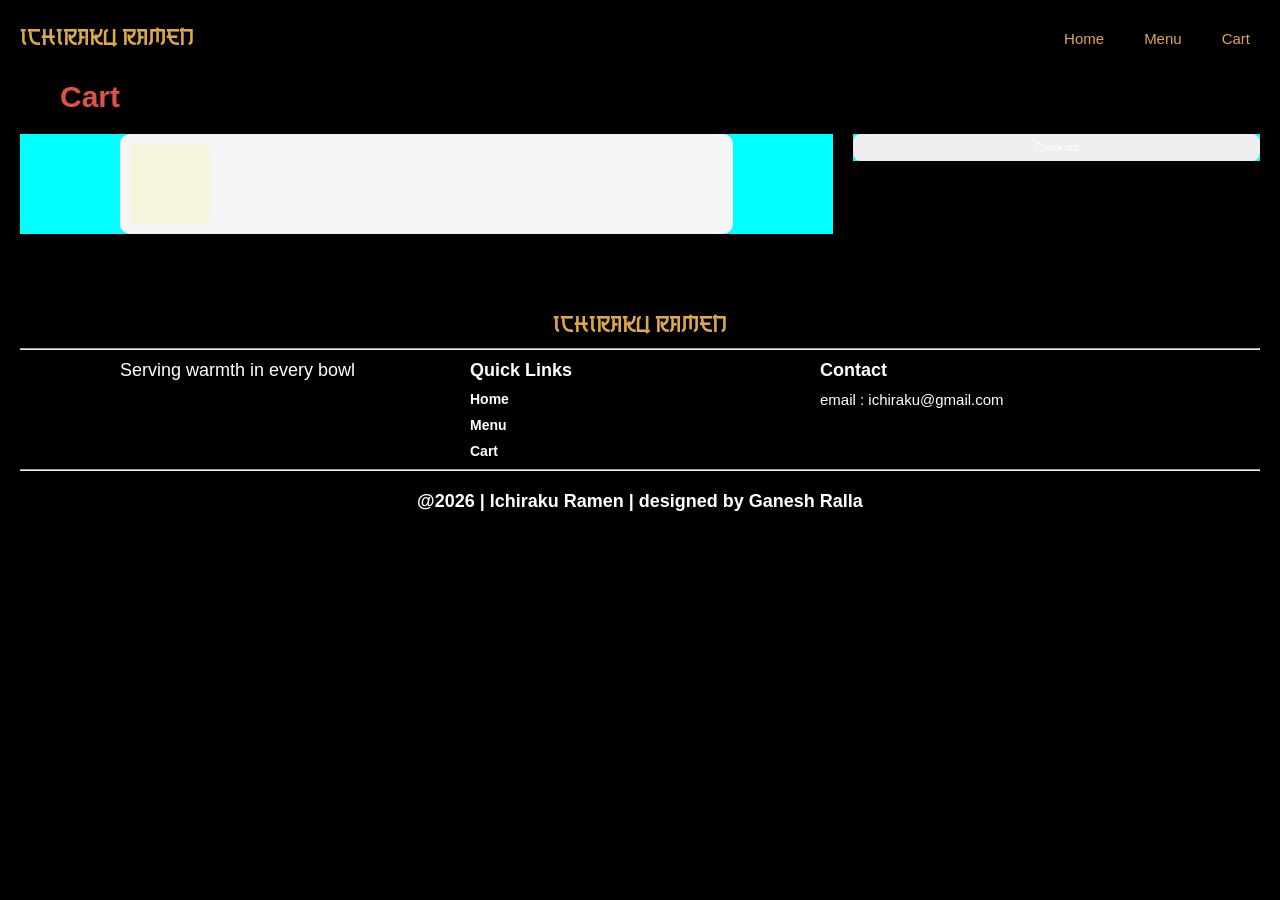
==== cart.html @ 3a576d8a "first commit" ====
<!DOCTYPE html>
<html lang="en">

<head>
    <meta charset="UTF-8">
    <meta name="viewport" content="width=device-width, initial-scale=1.0">
    <title>Ichiraku Ramen</title>
    <link rel="stylesheet" href="style.css">
    <script src="script.js" defer></script>
</head>

<body>
    <header class="navbar">
        <div class="nav-home">
            <a href="#" class="japanfont">Ichiraku Ramen</a>
        </div>
        <div class="hamburger">
            ☰
        </div>
        <nav class="nav-items">
            <a href="index.html">Home</a>
            <a href="menu.html">Menu</a>
            <a href="cart.html">Cart</a>
        </nav>
    </header>
    <main>
        <section class="cart">
            <p class="section-header">Cart</p>
            <div class="cart-summery">
                <div class="cart-container">
                    <div class="cart-card">
                        <div class="cart-img"></div>
                        <div class="cart-desc"></div>
                    </div>
                </div>
                <div class="cart-buy">
                    <button>Check out</button>
                </div>
            </div>
        </section>


    </main>

    <footer>
        <div class="footer">
            <p class="footer-ramen">Ichiraku Ramen</p>
            <hr>
            <div class="footer-container">
                <div class="footer-card">

                    <p class="footer-quote">Serving warmth in every bowl</p>
                </div>

                <div class="footer-card">
                    <p id="quick-links">Quick Links</p>
                    <!-- <hr> -->
                    <div class="links">
                        <a href="index.html">Home</a>
                        <a href="menu.html">Menu</a>
                        <a href="cart.html">Cart</a>
                    </div>
                </div>

                <div class="footer-card">
                    <p id="contact">Contact</p>
                    <p id="email">email : ichiraku@gmail.com</p>
                </div>
            </div>
            <hr>
            <p id="creator">@2026 | Ichiraku Ramen | designed by Ganesh Ralla</p>
        </div>
    </footer>

</body>

</html>
---- style.css ----
* {
    margin: 0;
    padding: 0;
    box-sizing: border-box;
    scroll-behavior: smooth;
}

html {
    font-size: 62.5%;
}

body {
    background-color: black;
    overflow-x: hidden;
    width: 100%;
    color: white;
    font-family: sans-serif;
}

@font-face {
    font-family: "japanfont";
    src: url(fonts/JapanRich-Regular.woff), url(fonts/JapanRich-Regular.woff2);
    font-weight: normal;
}

@font-face {
    font-family: "khiaraScript";
    src: url(fonts/KhiaraScript.otf), url(fonts/KhiaraScript1.ttf);
    font-weight: normal;
}

.text-center {
    text-align: center;
}

.text-bold {
    font-weight: 800;
}

.navbar {
    display: flex;
    justify-content: space-between;
    align-items: center;
    padding: 2rem;

    position: fixed;
    top: 0;
    width: 100%;
    z-index: 1000;
}

.navbar.scrolled {
    background: rgb(239, 116, 34);
}

.navbar.scrolled>.nav-home>a {
    color: white;
}

.navbar.scrolled>.hamburger {
    color: white;
}

.nav-home>a {
    text-decoration: none;
    color: white;
    font-family: "japanfont";
    font-size: 2rem;
    color: rgb(222, 169, 72);
}

.hamburger {
    font-size: 2.4rem;
    color: rgb(222, 169, 72);
}

.nav-items {
    position: absolute;
    top: 100%;

    background-color: white;
    left: 0;
    right: 0;


    opacity: 0;
    transform: translateY(-15px);
    pointer-events: none;
    transition: all 0.3s ease;


    display: flex;
    flex-direction: column;
    align-items: center;
    gap: 2rem;
}

.nav-items.active {
    opacity: 1;
    transform: translateY(0);
    pointer-events: auto;
}

.nav-items>a {
    text-decoration: none;
    color: rgb(222, 169, 72);
    font-size: 1.5rem;
    padding: 1rem;
}


.main-bg {
    min-height: 100vh;
    width: 100%;

    background: linear-gradient(to top, rgba(0, 0, 0, 0.6), transparent), linear-gradient(rgba(0, 0, 0, 0.8), rgba(0, 0, 0, 0.8)), url(assets/raman-background-main.jpeg);
    background-size: cover;
    background-repeat: no-repeat;
    background-position: center;

    padding: 2rem;

    display: flex;
    flex-direction: column;
    align-items: center;
    justify-content: center;
}

.ramen-img {
    width: 100%;
}

.ramen-img>img {
    width: 100%;
    min-width: 32rem;
    height: auto;
    object-fit: cover;
}

.ramen-img>img {
    animation: rotate;
    animation-timing-function: linear;
    animation-direction: normal;
    animation-duration: 14s;
    animation-iteration-count: infinite;
}

.ramen-img>img:hover {
    animation-play-state: paused;
    cursor: pointer;
}

@keyframes rotate {
    from {
        transform: rotate(0deg);
    }

    to {
        transform: rotate(360deg);
    }
}

.special {
    font-family: "khiaraScript";
    font-size: 6rem;
    color: rgb(222, 82, 72);
}

.naruto-ramen {
    font-family: "japanfont";
    font-size: 4rem;
    color: rgb(222, 169, 72);
}

.quick-picks {
    padding: 6rem 2rem;
}

.section-header {
    font-size: 2rem;
    font-weight: 800;
    padding: 2rem 0;
    color: rgb(222, 82, 72);
}

.quick-container {
    display: grid;
    grid-template-columns: repeat(2, 1fr);
    gap: 2rem;
}

.quick-card {
    width: 100%;
    min-width: 5rem;
    aspect-ratio: 1/1;
    background-color: aquamarine;
    border-radius: 12%;

    display: flex;
    align-items: flex-end;
    justify-content: center;
    padding: 0 0 1rem 0;

    background-size: cover;
}

.quick-card>button {
    padding: 1rem 4rem;
    font-weight: 800;
    border-radius: 2rem;
    border: none;
    background-color: rgb(236, 88, 77);
    color: white;
}



.master-chef {
    min-height: 100vh;
    width: 100%;

    padding: 2rem;
    background: linear-gradient(to top, rgba(0,0,0), transparent),
                url(assets/Teuchi.png);
    background-position: center top;
    background-size: cover;
    background-repeat: no-repeat;

    display: flex;
    align-items: flex-end;
    justify-content: center;
    padding-bottom: 4rem;
}

.master-text {
    display: flex;
    flex-direction: column;
}

.master {
    font-family: "khiaraScript";
    font-size: 6rem;
    text-align: center;
    color: rgb(222, 82, 72);
}

.teuchi {
    font-family: "japanfont";
    font-size: 3rem;
    color: rgb(222, 169, 72);
}

.menu-picks {
    padding: 6rem 2rem;
}



.menu-container {
    display: grid;
    grid-template-columns: repeat(2, 1fr);
    gap: 2rem;
}

.menu-card {
    width: 100%;
    min-width: 5rem;
    aspect-ratio: 1/1;
    background-color: aquamarine;
    border-radius: 12%;

    display: flex;
    align-items: flex-end;
    justify-content: center;
    padding: 0 0 1rem 0;

    background-size: cover;
}

.menu-card>button {
    padding: 1rem 4rem;
    font-weight: 800;
    border-radius: 2rem;
    border: none;
    background-color: rgb(236, 88, 77);
    color: white;
}


.reviews {
    padding: 2rem;
}

.review-container {
    display: grid;
    grid-template-columns: repeat(1, 1fr);
    gap: 2rem;
}

.review-card {
    width: 100%;
    min-width: 5rem;
    aspect-ratio: 4/5;
    background-color: aquamarine;
}

.gallery {
    padding: 2rem;
}

.gallery-container {
    display: grid;
    grid-template-columns: repeat(1, 1fr);
    gap: 2rem;
}

.gallery-card {
    width: 100%;
    min-width: 5rem;
    aspect-ratio: 16/9;
    background-color: aquamarine;
}

.footer {
    padding: 2rem;
}

.footer-container {
    display: grid;
    grid-template-columns: repeat(1, 1fr);
    gap: 1rem;
    padding: 1rem 0;
}

.footer-card {
    width: 100%;
    min-width: 5rem;
    /* text-align: center; */
    /* aspect-ratio: 16/9; */
    /* background-color: aqua; */
}

.footer-ramen{
    font-family: "japanfont";
    text-align: center;
    font-size: 2rem;
    color: rgb(222, 169, 72);
    padding-bottom: 1rem;
}
.footer-quote{
    text-align: left;
    font-size: 1.8rem;
    letter-spacing: 1.6;
}
#quick-links{
    font-weight: 800;
    font-size: 1.8rem;
    text-align: left;    
}

.links{
    padding: 1rem 0;
    display: flex;
    flex-direction: column;
    justify-content: flex-start;
    align-items: flex-start;
    gap: 1rem 4rem ;
}
.links>a{
    text-decoration: none;
    color: white;
    font-weight: 600;
    font-size: 1.4rem;
}
#contact{
    font-weight: 800;
    font-size: 1.8rem;
    padding: 1rem 0;
}
#email{
    font-size: 1.5rem;
    font-weight: 400;
}

#creator{
    text-align: center;
    font-weight: 600;
    font-size: 1.8rem;
    padding: 2rem 0;
}
.cart {
    padding: 6rem 2rem;
}

.cart-summery {
    display: grid;
    grid-template-columns: repeat(1, 1fr);
    gap: 2rem;
}

.cart-container {
    background-color: aqua;
    display: flex;
    flex-direction: column;
    gap: 1.5rem;
}

.cart-card {
    display: flex;
    gap: 1rem;
    align-items: center;
    padding: 1rem;
    border-radius: 1rem;
    background: #f5f5f5;
}

.cart-img {
    height: 8rem;
    width: 8rem;
    border-radius: 0.8rem;
    background-color: beige;
    flex-shrink: 0;
}

.cart-desc {
    background-color: beige;
    flex: 1;
    display: flex;
    flex-direction: column;
    gap: 0.5rem;
}

.cart-buy {
    background-color: aqua;
    display: flex;
    flex-direction: column;
    gap: 1rem;

}

.cart-buy button {
    padding: 0.8rem;
    border: none;
    border-radius: 8px;
    /* background: black; */
    color: white;
    font-size: 1rem;
    cursor: pointer;
}

@media (min-width:768px) {
    .quick-container {
        padding: 0 4rem;
    }

    .menu-container {
        padding: 0 4rem;
    }

    .review-container {
        padding: 0 4rem;
        grid-template-columns: repeat(2, 1fr);
    }

    .gallery-container {
        padding: 0 4rem;
    }

    .footer-container {
        padding: 0 4rem;
        grid-template-columns: repeat(3,1fr);
        align-items: baseline;
    }

    .hamburger {
        display: none;
    }

    .nav-items {
        opacity: 1;
        position: static;
        pointer-events: auto;

        flex-direction: row;
        align-items: center;
        background-color: transparent;
        transform: none;
    }

    .navbar.scrolled>.nav-items>a {
        color: white;
    }

    .section-header {
        font-size: 3rem;
        font-weight: 800;
        padding: 2rem 4rem;
    }

    .naruto-ramen {
        font-size: 6rem;
    }

    .special {
        font-size: 8rem;
    }

    .master{
        font-size: 8rem;
    }
    .teuchi{
        font-size: 6rem;
    }

    .cart-summery {
        grid-template-columns: 2fr 1fr;
        /* Items | Summary */
        align-items: start;
    }
}

@media (min-width:1024px) {
    .main-bg {
        flex-direction: row-reverse;
        gap: 4rem;
        padding: 4rem;
    }

    .ramen-img {
        width: 50%;
    }

    .text-center {
        width: 50%;
        text-align: center;
    }

    .review-container {
        grid-template-columns: repeat(3, 1fr);
        padding: 0 10rem;
    }

    .quick-container {
        grid-template-columns: repeat(4, 1fr);
        padding: 0 10rem;
    }

    .menu-container {
        grid-template-columns: repeat(4, 1fr);
        padding: 0 10rem;
    }

    .gallery-container {
        grid-template-columns: repeat(4, 1fr);
        padding: 0 10rem;
        gap: 0;
    }

    .gallery-card {
        min-width: 8rem;
    }

    .footer-container {
        padding: 0 10rem;
    }

    .cart-container {
        padding: 0 10rem;
    }
}
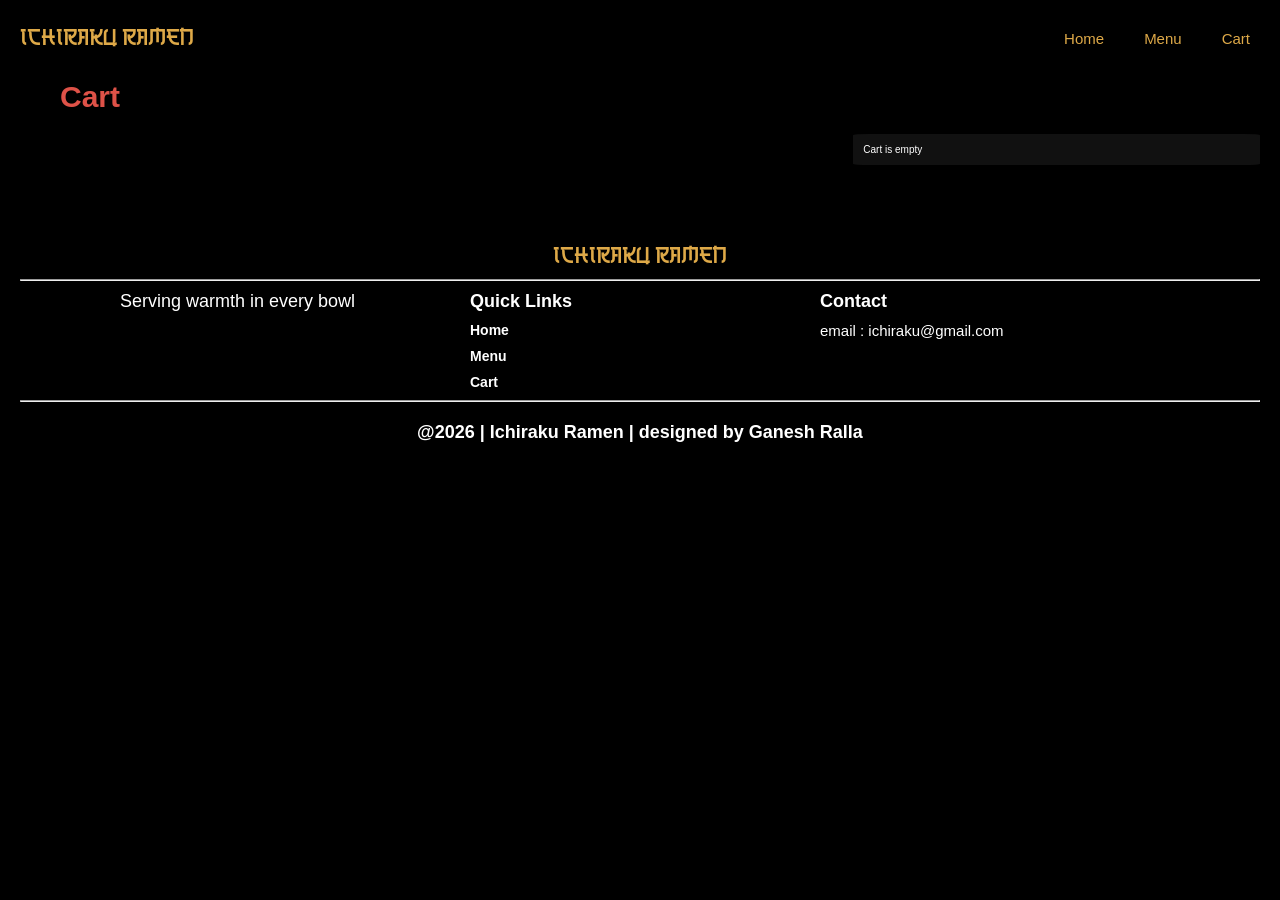
==== commit 6dbc07d8: "cart finished" ====
--- a/cart.html
+++ b/cart.html
@@ -28,13 +28,17 @@
             <p class="section-header">Cart</p>
             <div class="cart-summery">
                 <div class="cart-container">
-                    <div class="cart-card">
+                    <!-- <div class="cart-card">
                         <div class="cart-img"></div>
                         <div class="cart-desc"></div>
-                    </div>
+                    </div> -->
                 </div>
                 <div class="cart-buy">
-                    <button>Check out</button>
+                    <div class="cart-wish">
+                        <p>Thank you for choosing us</p>
+                    </div>
+                    
+                    <!-- <button>Check out</button> -->
                 </div>
             </div>
         </section>
--- a/style.css
+++ b/style.css
@@ -137,7 +137,7 @@
     object-fit: cover;
 }
 
-.ramen-img>img {
+/* .ramen-img>img {
     animation: rotate;
     animation-timing-function: linear;
     animation-direction: normal;
@@ -158,7 +158,7 @@
     to {
         transform: rotate(360deg);
     }
-}
+} */
 
 .special {
     font-family: "khiaraScript";
@@ -192,20 +192,34 @@
 .quick-card {
     width: 100%;
     min-width: 5rem;
-    aspect-ratio: 1/1;
-    background-color: aquamarine;
-    border-radius: 12%;
-
-    display: flex;
-    align-items: flex-end;
-    justify-content: center;
+    aspect-ratio: 4/6;
+    background-color: #161817;
+    border-radius: 8%;
+
+    display: flex;
+    align-items: center;
+    justify-content: flex-end;
+    flex-direction: column;
+    gap: 0.4rem;
     padding: 0 0 1rem 0;
 
-    background-size: cover;
+    background-size: contain;
+    background-repeat: no-repeat;
+}
+
+.quick-card:hover {
+    cursor: pointer;
+    transform: translateY(-12px);
+    transition: transform 0.2s ease;
+}
+
+.quick-card>p {
+    font-size: 1rem;
+    font-weight: 800;
 }
 
 .quick-card>button {
-    padding: 1rem 4rem;
+    padding: 0.4rem 3rem;
     font-weight: 800;
     border-radius: 2rem;
     border: none;
@@ -216,12 +230,12 @@
 
 
 .master-chef {
-    min-height: 100vh;
+    min-height: 90vh;
     width: 100%;
 
     padding: 2rem;
-    background: linear-gradient(to top, rgba(0,0,0), transparent),
-                url(assets/Teuchi.png);
+    background: linear-gradient(to top, rgba(0, 0, 0), transparent),
+        url(assets/Teuchi.png);
     background-position: center top;
     background-size: cover;
     background-repeat: no-repeat;
@@ -265,20 +279,28 @@
 .menu-card {
     width: 100%;
     min-width: 5rem;
-    aspect-ratio: 1/1;
-    background-color: aquamarine;
-    border-radius: 12%;
-
-    display: flex;
-    align-items: flex-end;
-    justify-content: center;
+    aspect-ratio: 4/6;
+    background-color: #161817;
+    border-radius: 8%;
+
+    display: flex;
+    flex-direction: column;
+    align-items: center;
+    justify-content: flex-end;
+    gap: 0.4rem;
     padding: 0 0 1rem 0;
 
-    background-size: cover;
+    background-size: contain;
+    background-repeat: no-repeat;
+}
+
+.menu-card>p {
+    font-size: 1rem;
+    font-weight: 800;
 }
 
 .menu-card>button {
-    padding: 1rem 4rem;
+    padding: 0.4rem 3rem;
     font-weight: 800;
     border-radius: 2rem;
     border: none;
@@ -300,9 +322,34 @@
 .review-card {
     width: 100%;
     min-width: 5rem;
-    aspect-ratio: 4/5;
-    background-color: aquamarine;
-}
+    background-color: #111;
+    border: 1px solid #333;
+    border-radius: 12px;
+    text-align: center;
+    padding: 2rem;
+
+    display: flex;
+    flex-direction: column;
+    gap: 2rem;
+
+}
+
+section {
+    padding: 8rem 0;
+}
+
+.review-star {
+    font-size: 3rem;
+}
+
+.reviewer>img {
+    border-radius: 50%;
+}
+
+.review-content {
+    font-size: 1.8rem;
+}
+
 
 .gallery {
     padding: 2rem;
@@ -315,10 +362,21 @@
 }
 
 .gallery-card {
-    width: 100%;
-    min-width: 5rem;
-    aspect-ratio: 16/9;
-    background-color: aquamarine;
+    aspect-ratio: 1 / 1;
+    /* Perfect square */
+    overflow: hidden;
+    border-radius: 1.2rem;
+}
+
+.gallery-card img {
+    width: 100%;
+    height: 100%;
+    object-fit: cover;
+    transition: transform 0.4s ease;
+}
+
+.gallery-card:hover img {
+    transform: scale(1.08);
 }
 
 .footer {
@@ -335,59 +393,62 @@
 .footer-card {
     width: 100%;
     min-width: 5rem;
-    /* text-align: center; */
-    /* aspect-ratio: 16/9; */
-    /* background-color: aqua; */
-}
-
-.footer-ramen{
+}
+
+.footer-ramen {
     font-family: "japanfont";
     text-align: center;
     font-size: 2rem;
     color: rgb(222, 169, 72);
     padding-bottom: 1rem;
 }
-.footer-quote{
+
+.footer-quote {
     text-align: left;
     font-size: 1.8rem;
     letter-spacing: 1.6;
 }
-#quick-links{
+
+#quick-links {
     font-weight: 800;
     font-size: 1.8rem;
-    text-align: left;    
-}
-
-.links{
+    text-align: left;
+}
+
+.links {
     padding: 1rem 0;
     display: flex;
     flex-direction: column;
     justify-content: flex-start;
     align-items: flex-start;
-    gap: 1rem 4rem ;
-}
-.links>a{
+    gap: 1rem 4rem;
+}
+
+.links>a {
     text-decoration: none;
     color: white;
     font-weight: 600;
     font-size: 1.4rem;
 }
-#contact{
+
+#contact {
     font-weight: 800;
     font-size: 1.8rem;
     padding: 1rem 0;
 }
-#email{
+
+#email {
     font-size: 1.5rem;
     font-weight: 400;
 }
 
-#creator{
+#creator {
     text-align: center;
     font-weight: 600;
     font-size: 1.8rem;
     padding: 2rem 0;
 }
+
 .cart {
     padding: 6rem 2rem;
 }
@@ -399,31 +460,39 @@
 }
 
 .cart-container {
-    background-color: aqua;
+    /* background-color: aqua; */
     display: flex;
     flex-direction: column;
     gap: 1.5rem;
 }
 
 .cart-card {
+    color: white;
+    font-size: 1.6rem;
+    font-weight: 600;
+
+
     display: flex;
     gap: 1rem;
     align-items: center;
     padding: 1rem;
     border-radius: 1rem;
-    background: #f5f5f5;
+    background: #111;
 }
 
 .cart-img {
-    height: 8rem;
-    width: 8rem;
+    /* height: 10rem;
+    width: 10rem; */
+
+    width: 10rem;
+    aspect-ratio: 1/1;
     border-radius: 0.8rem;
-    background-color: beige;
+    /* background-color: beige; */
     flex-shrink: 0;
 }
 
 .cart-desc {
-    background-color: beige;
+    /* background-color: beige; */
     flex: 1;
     display: flex;
     flex-direction: column;
@@ -431,21 +500,48 @@
 }
 
 .cart-buy {
-    background-color: aqua;
-    display: flex;
-    flex-direction: column;
-    gap: 1rem;
-
-}
+    background-color: #111;
+    display: flex;
+    flex-direction: column;
+    gap: 6rem;
+    /* align-items: flex-start; */
+    padding: 1rem;
+    border-radius: 4%;
+}
+
 
 .cart-buy button {
     padding: 0.8rem;
     border: none;
     border-radius: 8px;
-    /* background: black; */
-    color: white;
-    font-size: 1rem;
+    background: rgb(222, 169, 72);
+    color: white;
+    /* font-size: 1rem; */
     cursor: pointer;
+    font-weight: 600;
+}
+
+
+
+.thank-you {
+    font-size: 3rem;
+    font-weight: 800;
+    text-align: center;
+}
+
+.bill-area {
+    font-size: 1.4rem;
+    line-height: 2;
+
+}
+
+.bill-area>h3,
+button {
+    font-size: 2rem;
+}
+
+.bill-area>button {
+    margin-top: 4rem;
 }
 
 @media (min-width:768px) {
@@ -453,8 +549,26 @@
         padding: 0 4rem;
     }
 
+    .quick-card>p {
+        font-size: 2rem;
+    }
+
+    .quick-card>button {
+        padding: 1rem 6rem;
+        font-size: 2rem;
+    }
+
     .menu-container {
         padding: 0 4rem;
+    }
+
+    .menu-card>p {
+        font-size: 2rem;
+    }
+
+    .menu-card>button {
+        padding: 1rem 6rem;
+        font-size: 2rem;
     }
 
     .review-container {
@@ -463,12 +577,13 @@
     }
 
     .gallery-container {
+        grid-template-columns: repeat(2, 1fr);
         padding: 0 4rem;
     }
 
     .footer-container {
         padding: 0 4rem;
-        grid-template-columns: repeat(3,1fr);
+        grid-template-columns: repeat(3, 1fr);
         align-items: baseline;
     }
 
@@ -505,17 +620,24 @@
         font-size: 8rem;
     }
 
-    .master{
+    .master {
         font-size: 8rem;
     }
-    .teuchi{
+
+    .teuchi {
         font-size: 6rem;
     }
 
     .cart-summery {
         grid-template-columns: 2fr 1fr;
         /* Items | Summary */
-        align-items: start;
+        align-items: stretch;
+    }
+
+    .thank-you {
+        font-size: 3.8rem;
+        font-weight: 800;
+        text-align: center;
     }
 }
 
@@ -535,6 +657,10 @@
         text-align: center;
     }
 
+    .menu-card {
+        gap: 2rem;
+    }
+
     .review-container {
         grid-template-columns: repeat(3, 1fr);
         padding: 0 10rem;
@@ -553,7 +679,13 @@
     .gallery-container {
         grid-template-columns: repeat(4, 1fr);
         padding: 0 10rem;
-        gap: 0;
+
+    }
+
+    .gallery-container>.gallery-card>img {
+        flex: 1;
+        object-fit: cover;
+
     }
 
     .gallery-card {
@@ -567,4 +699,25 @@
     .cart-container {
         padding: 0 10rem;
     }
+
+    .thank-you {
+        font-size: 6rem;
+        font-weight: 800;
+        text-align: center;
+    }
+
+    .bill-area {
+        font-size: 2.4rem;
+        line-height: 2;
+
+    }
+
+    .bill-area>h3,
+    button {
+        font-size: 2.8rem;
+    }
+
+    .bill-area>button {
+        margin-top: 4rem;
+    }
 }
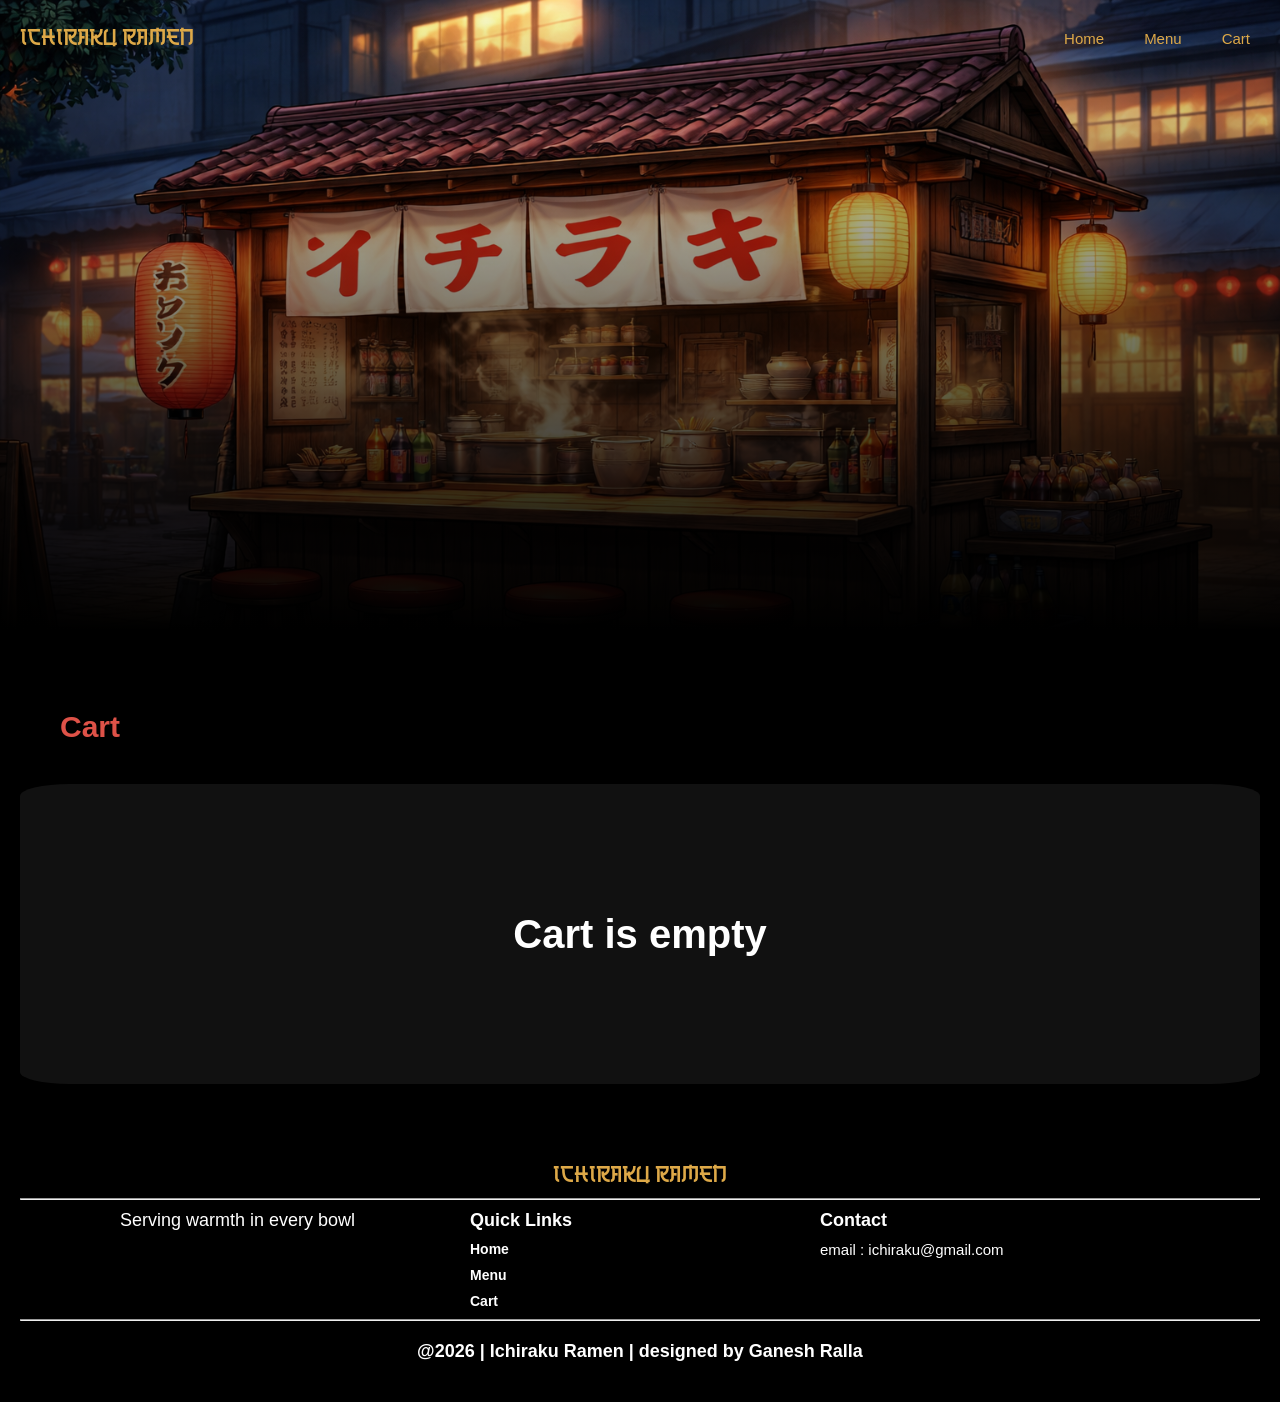
==== commit 8518a391: "empty cart added" ====
--- a/cart.html
+++ b/cart.html
@@ -24,6 +24,7 @@
         </nav>
     </header>
     <main>
+        <section class="cart-bg"></section>
         <section class="cart">
             <p class="section-header">Cart</p>
             <div class="cart-summery">
--- a/style.css
+++ b/style.css
@@ -29,6 +29,9 @@
     font-weight: normal;
 }
 
+button:hover{
+    cursor: pointer;
+}
 .text-center {
     text-align: center;
 }
@@ -449,13 +452,24 @@
     padding: 2rem 0;
 }
 
+.cart-bg{
+    background: linear-gradient(to top, rgba(0,0,0,1), rgba(0,0,0,0)),
+                url(assets/cart_bg.png);
+    background-position: center top;
+    background-repeat: no-repeat;
+    background-size: cover;
+
+    min-height: 70vh;
+}
 .cart {
     padding: 6rem 2rem;
+   
 }
 
 .cart-summery {
     display: grid;
-    grid-template-columns: repeat(1, 1fr);
+    grid-template-columns: repeat(1,1fr);
+    align-items: stretch;
     gap: 2rem;
 }
 
@@ -503,10 +517,13 @@
     background-color: #111;
     display: flex;
     flex-direction: column;
+    justify-content: center;
+    align-items: center;
     gap: 6rem;
     /* align-items: flex-start; */
     padding: 1rem;
     border-radius: 4%;
+    min-height: 30rem;
 }
 
 
@@ -641,6 +658,15 @@
     }
 }
 
+.empty-cart{
+    grid-template-columns: 1fr;
+    font-size: 4rem;
+    font-weight: 800;
+}
+.empty-cart>p{
+    font-size: 4rem;
+}
+
 @media (min-width:1024px) {
     .main-bg {
         flex-direction: row-reverse;
